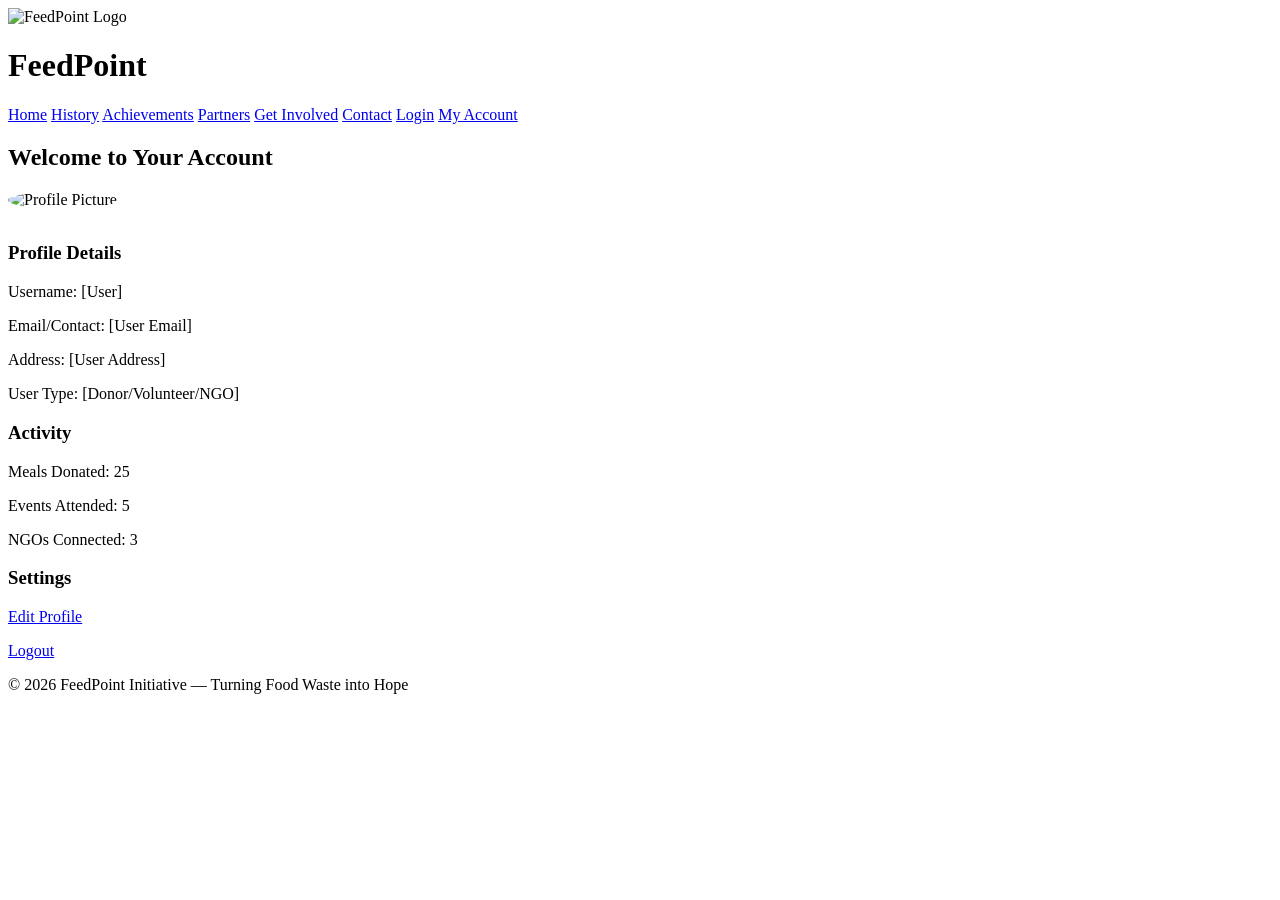
==== account.html @ e4839434 "Add files via upload" ====
<!DOCTYPE html>
<html lang="en">
<head>
  <meta charset="UTF-8">
  <meta name="viewport" content="width=device-width, initial-scale=1.0">
  <title>User Account - FeedPoint</title>
  <link rel="stylesheet" href="style.css">
</head>
<body>

<header>
  <div class="logo"><img src="./Feedpoint da logo.png" alt="FeedPoint Logo"></div>
  <h1>FeedPoint</h1>
  <nav>
    <a href="index.html">Home</a>
    <a href="history.html">History</a>
    <a href="achievements.html">Achievements</a>
    <a href="partners.html">Partners</a>
    <a href="getinvolved.html">Get Involved</a>
    <a href="contact.html">Contact</a>
    <a href="login.html">Login</a>
    <a href="account.html">My Account</a>
  </nav>
</header>
<section class="section">
  <h2 class="section-title">Welcome to Your Account</h2>
  <div class="cards">
    <!-- Profile Card -->
    <div class="card">
      <img src="https://via.placeholder.com/120" alt="Profile Picture" style="border-radius:50%;margin-bottom:15px;">
      <h3>Profile Details</h3>
      <p>Username: [User]</p>
      <p>Email/Contact: [User Email]</p>
      <p>Address: [User Address]</p>
      <p>User Type: [Donor/Volunteer/NGO]</p>
    </div>

    <!-- Activity Card -->
    <div class="card">
      <h3>Activity</h3>
      <p>Meals Donated: 25</p>
      <p>Events Attended: 5</p>
      <p>NGOs Connected: 3</p>
    </div>

    <!-- Settings Card -->
    <div class="card">
      <h3>Settings</h3>
      <p><a href="login.html">Edit Profile</a></p>
      <p><a href="index.html">Logout</a></p>
    </div>
  </div>
</section>

<footer>
  <p>© 2026 FeedPoint Initiative — Turning Food Waste into Hope</p>
</footer>

</body>
</html>
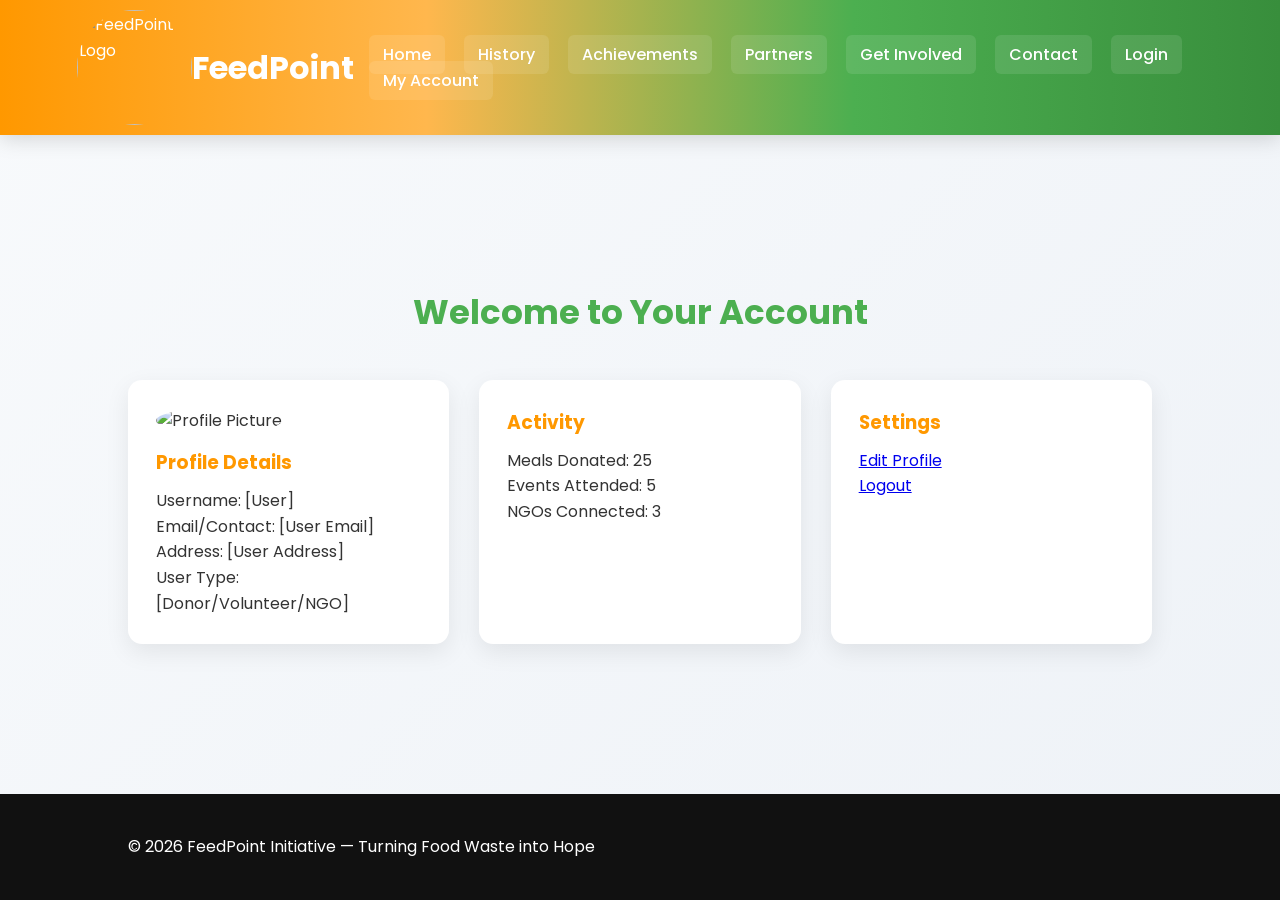
==== commit cda0da1c: "Fix some bugs" ====
--- a/account.html
+++ b/account.html
@@ -1,16 +1,17 @@
-<!DOCTYPE html>
-<html lang="en">
+<html>
 <head>
-  <meta charset="UTF-8">
-  <meta name="viewport" content="width=device-width, initial-scale=1.0">
+  
   <title>User Account - FeedPoint</title>
+  
   <link rel="stylesheet" href="style.css">
+  
 </head>
 <body>
 
 <header>
   <div class="logo"><img src="./Feedpoint da logo.png" alt="FeedPoint Logo"></div>
   <h1>FeedPoint</h1>
+  
   <nav>
     <a href="index.html">Home</a>
     <a href="history.html">History</a>
@@ -21,11 +22,13 @@
     <a href="login.html">Login</a>
     <a href="account.html">My Account</a>
   </nav>
+  
 </header>
 <section class="section">
   <h2 class="section-title">Welcome to Your Account</h2>
+  
   <div class="cards">
-    <!-- Profile Card -->
+  
     <div class="card">
       <img src="https://via.placeholder.com/120" alt="Profile Picture" style="border-radius:50%;margin-bottom:15px;">
       <h3>Profile Details</h3>
@@ -35,7 +38,6 @@
       <p>User Type: [Donor/Volunteer/NGO]</p>
     </div>
 
-    <!-- Activity Card -->
     <div class="card">
       <h3>Activity</h3>
       <p>Meals Donated: 25</p>
@@ -43,13 +45,14 @@
       <p>NGOs Connected: 3</p>
     </div>
 
-    <!-- Settings Card -->
     <div class="card">
       <h3>Settings</h3>
       <p><a href="login.html">Edit Profile</a></p>
       <p><a href="index.html">Logout</a></p>
     </div>
+    
   </div>
+  
 </section>
 
 <footer>
@@ -57,4 +60,4 @@
 </footer>
 
 </body>
-</html>+</html>
--- a/style.css
+++ b/style.css
@@ -0,0 +1,313 @@
+@import url('https://fonts.googleapis.com/css2?family=Poppins:wght@300;400;500;600&display=swap');
+
+* {
+  margin: 0;
+  padding: 0;
+  box-sizing: border-box;
+  font-family: 'Poppins', sans-serif;
+}
+
+/* BODY */
+body {
+  background: linear-gradient(135deg, #f8fafc, #eef2f7);
+  color: #333;
+  line-height: 1.6;
+  min-height: 100vh;
+  display: flex;
+  flex-direction: column;
+}
+
+/* HEADER */
+header {
+  display: flex;
+  justify-content: space-between;
+  align-items: center;
+  padding: 10px 6%;
+  background: linear-gradient(90deg, #ff9800, #ffb74d, #4caf50, #388e3c);
+  color: white;
+  position: sticky;
+  top: 0;
+  z-index: 1000;
+  box-shadow: 0 4px 20px rgba(0,0,0,0.15);
+}
+
+.logo img {
+  height: 115px;
+  width: auto;
+  display: block;
+  border-radius: 50%;
+}
+
+nav a {
+  margin-left: 15px;
+  text-decoration: none;
+  color: white;
+  font-weight: 500;
+  transition: .3s;
+  padding: 8px 14px;          /* box ke andar spacing */
+  border-radius: 6px;         /* rounded corners */
+  background: rgba(255, 255, 255, 0.1); /* halka transparent box */
+}
+
+nav a:hover {
+  background: #ff9800;        /* hover pe orange box */
+  color: #fff;                /* text white ho jayega */
+}
+
+/* HERO */
+.hero {
+  height: 95vh;
+  display: flex;
+  align-items: center;
+  justify-content: center;
+  text-align: center;
+  color: white;
+}
+
+.hero h1 {
+  font-size: 60px;
+  margin-bottom: 15px;
+}
+
+.hero p {
+  font-size: 20px;
+  margin-bottom: 25px;
+}
+
+.btn {
+  padding: 14px 32px;
+  border-radius: 30px;
+  background: linear-gradient(45deg, #ff9800, #ffb74d);
+  color: white;
+  text-decoration: none;
+  font-weight: 500;
+  box-shadow: 0 8px 20px rgba(0,0,0,.2);
+  transition: .3s;
+}
+
+.btn:hover {
+  transform: translateY(-4px);
+  box-shadow: 0 12px 25px rgba(0,0,0,.25);
+  background: linear-gradient(45deg, #388e3c, #4caf50);
+  color: #fff;
+}
+
+/* SECTION */
+.section {
+  flex: 1;
+  padding: 80px 10%;
+  display: flex;
+  flex-direction: column;
+  align-items: center;
+  justify-content: center;
+}
+
+.section-title {
+  text-align: center;
+  font-size: 34px;
+  margin-bottom: 40px;
+  color: #4caf50;
+}
+
+/* CARDS */
+.cards {
+  display: grid;
+  grid-template-columns: repeat(auto-fit, minmax(260px, 1fr));
+  gap: 30px;
+  width: 100%;
+}
+
+.card {
+  background: white;
+  padding: 28px;
+  border-radius: 14px;
+  box-shadow: 0 8px 25px rgba(0,0,0,.08);
+  transition: .4s;
+}
+
+.card:hover {
+  transform: translateY(-10px);
+  box-shadow: 0 18px 40px rgba(0,0,0,.15);
+}
+
+.card h3 {
+  margin-bottom: 10px;
+  color: #ff9800;
+}
+
+/* GALLERY */
+.gallery {
+  display: grid;
+  grid-template-columns: repeat(auto-fit, minmax(250px, 1fr));
+  gap: 20px;
+  width: 100%;
+}
+
+.gallery img {
+  width: 100%;
+  height: 200px;
+  object-fit: cover;
+  border-radius: 12px;
+  transition: .4s;
+}
+
+.gallery img:hover {
+  transform: scale(1.05);
+}
+
+/* TIMELINE */
+.timeline {
+  border-left: 4px solid #ff9800;
+  padding-left: 25px;
+  max-width: 700px;
+  margin: auto;
+}
+
+.timeline-item {
+  margin-bottom: 30px;
+}
+
+.timeline-item h4 {
+  color: #ff9800;
+}
+
+/* STATS */
+.stats {
+  display: grid;
+  grid-template-columns: repeat(auto-fit, minmax(200px, 1fr));
+  gap: 30px;
+  text-align: center;
+  width: 100%;
+}
+
+.stat {
+  background: white;
+  padding: 35px;
+  border-radius: 14px;
+  box-shadow: 0 8px 25px rgba(0,0,0,.08);
+}
+
+.stat h2 {
+  font-size: 36px;
+  color: #ff9800;
+}
+
+/* PARTNERS */
+.partner-grid {
+  display: grid;
+  grid-template-columns: repeat(auto-fit, minmax(250px, 1fr));
+  gap: 30px;
+  width: 100%;
+}
+
+.partner {
+  background: white;
+  border-radius: 14px;
+  overflow: hidden;
+  box-shadow: 0 8px 25px rgba(0,0,0,.08);
+  transition: .3s;
+}
+
+.partner:hover {
+  transform: translateY(-8px);
+}
+
+.partner img {
+  width: 100%;
+  height: 180px;
+  object-fit: cover;
+}
+
+.partner div {
+  padding: 18px;
+}
+
+.partner h3 {
+  margin-bottom: 8px;
+  color: #ff9800;
+}
+
+/* CONTACT / FORM */
+.contact {
+  display: flex;
+  justify-content: center;
+  align-items: center;
+  width: 100%;
+}
+
+.form {
+  background: white;
+  padding: 35px;
+  width: 100%;
+  max-width: 400px;
+  border-radius: 14px;
+  box-shadow: 0 12px 30px rgba(0,0,0,.12);
+}
+
+.form input,
+.form textarea,
+form input,
+form select {
+  width: 100%;
+  padding: 12px;
+  margin-top: 8px;
+  margin-bottom: 15px;
+  border-radius: 8px;
+  border: 1px solid #ddd;
+  transition: .3s;
+}
+
+.form input:focus,
+.form textarea:focus,
+form input:focus,
+form select:focus {
+  border-color: #ff9800;
+  box-shadow: 0 0 6px rgba(255,152,0,.3);
+  outline: none;
+}
+
+/* BUTTON */
+button {
+  width: 100%;
+  padding: 12px;
+  border: none;
+  border-radius: 8px;
+  background: linear-gradient(45deg, #ff9800, #ffb74d);
+  color: white;
+  font-size: 15px;
+  cursor: pointer;
+  transition: .3s;
+}
+
+button:hover {
+  transform: translateY(-2px);
+  box-shadow: 0 8px 20px rgba(0,0,0,.2);
+  background: linear-gradient(45deg, #388e3c, #4caf50);
+  color: #fff;
+}
+
+/* FOOTER */
+footer {
+  background: #111;
+  color: white;
+  padding: 40px 10%;
+  margin-top: auto;
+}
+
+.footer-grid {
+  display: grid;
+  grid-template-columns: repeat(auto-fit, minmax(200px, 1fr));
+  gap: 30px;
+}
+
+footer h3 {
+  margin-bottom: 12px;
+  color: #ff9800;
+}
+
+.footer-bottom {
+  text-align: center;
+  margin-top: 25px;
+  border-top: 1px solid #333;
+  padding-top: 12px;
+}
